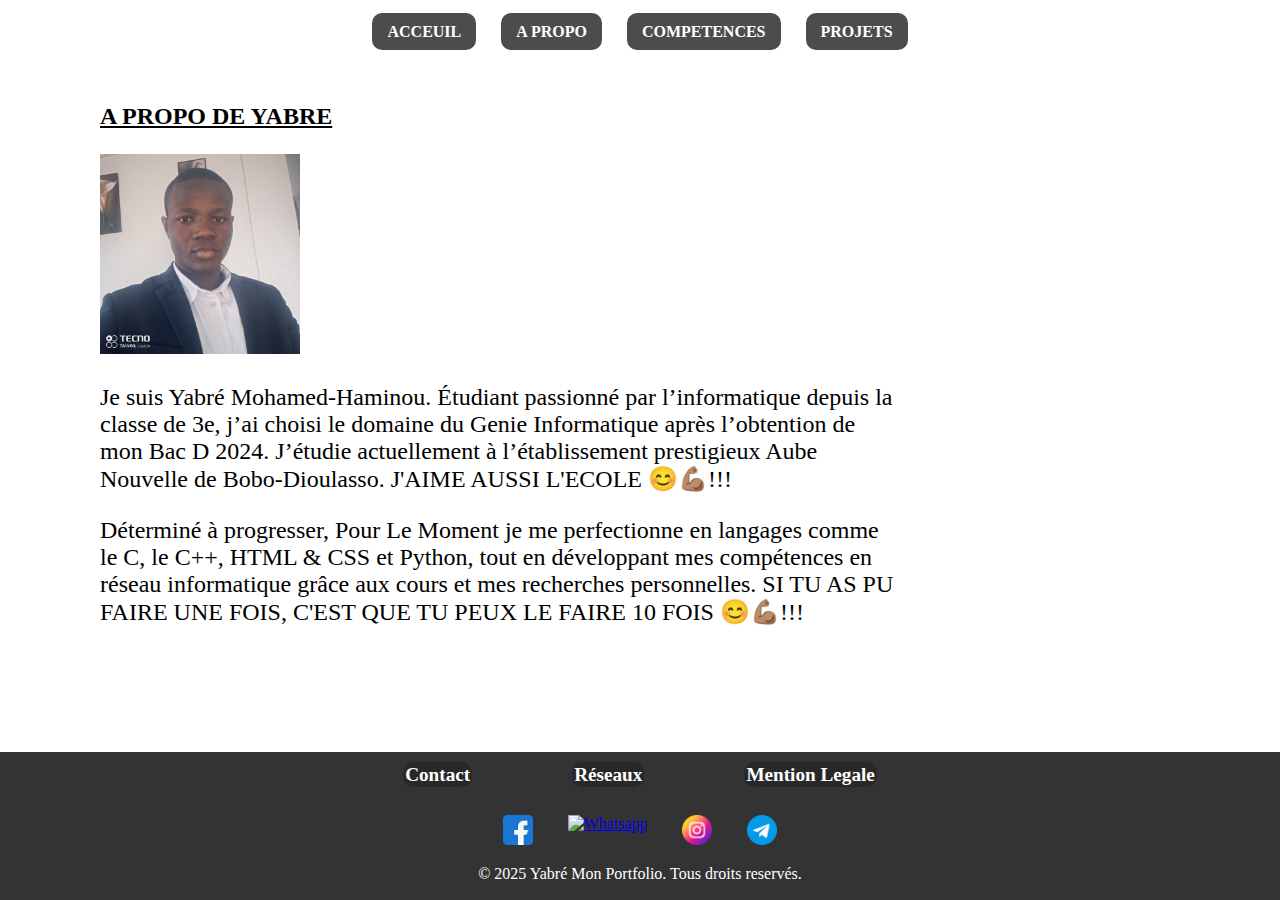
==== A propo.html @ 7853b8dd "Add files via upload" ====
<!DOCTYPE html>
<html lang="en">
<head>
    <meta charset="UTF-8">
    <meta name="viewport" content="width=device-width, initial-scale=1.0">
    <title>MENU</title>
    <link rel="stylesheet" href="Page1.css">
</head>
<body class="Body_A_Propo">

    <header>
        <div class="MENU">
            <nav>
             <ul class="ul_Header">
                <li><a href="Page1.html">ACCEUIL</a></li>
                <li><a href="A propo.html">A PROPO</a></li>
                <li><a href="">COMPETENCES</a></li>
                <li><a href="Projet.html">PROJETS</a></li>
             </ul>
            </nav> 
        </div>
    </header>


    <main class="Main_De_A_Propo">
        <P><h1 id="h1_De_A_Propo">A PROPO DE YABRE</h1></P>
       
        <div>
            <img src="Whatsapp_Image_2.jpg" alt="Image Non Chargée" height="200px">
        </div>

        <div>
            <p>Je suis Yabré Mohamed-Haminou. Étudiant passionné par l’informatique depuis la classe de 3e, j’ai choisi le domaine du Genie Informatique après l’obtention de mon Bac D 2024. J’étudie actuellement à l’établissement prestigieux Aube Nouvelle de Bobo-Dioulasso.
                J'AIME AUSSI L'ECOLE 😊💪🏽!!!
            </p>

            <p>Déterminé à progresser, Pour Le Moment je me perfectionne en langages comme le C, le C++, HTML & CSS et Python, tout en développant mes compétences en réseau informatique grâce aux cours et mes recherches personnelles.
                SI TU AS PU FAIRE UNE FOIS, C'EST QUE TU PEUX LE FAIRE 10 FOIS 😊💪🏽!!!
            </p>
        </div>
    </main>

    <footer>
        <ul class="ul_Footer">
           <li><a href="Contact.html">Contact</a></li>
           <li><a href="Réseau.html">Réseaux</a></li>
           <li><a href="Mention Legale.html">Mention Legale</a></li>
        </ul> 
       <br>

       <div class="Logo">
           <a href="https://www.facebook.com/share/18U6GGbkRC/" target="_blank">
               <img src="facebook.png" alt="Facebook" width="30px">
               </a>

           <a href="https://wa.me/+22666099060" target="_blank">
               <img src="Whatsapp.png" alt="Whatsapp" 
               width="30px">
           </a>

           <a href="https://www.instagram.com/aminouyabre?igsh=MnM3NGloMmZpZ2Vl"
           target="_blank">
               <img src="instagram (1).png" alt="Instagram"
               height="30px">
           </a>
           
           <a href="https://t.me/AMINOUYABRE"
           target="_blank">
               <img src="telegram.png" alt="Telegram"
               width="30px">
           </a>
           </div>        

       <p>&copy; 2025 Yabré Mon Portfolio.  Tous droits reservés.</p>
   </footer>

</body>
</html>
---- Page1.css ----
html, body {
    height: 100%; /* Permettre à la page de prendre toute la hauteur de l'écran */
    margin: 0;    /* Supprimer les marges*/
    padding: 0;   /* Supprimer les espaces internes */
    display: flex;
    flex-direction: column;
}



main{
    flex: 1; /* Pour que main prend toute l'espace disponible afin que Footer soit en bas de la page*/
}

/* === Les Ecritures dans les ul === */
ul li a {
    text-decoration: none; /* Supprim le soulignement des liens */
    font-weight: bold; /* Pour rendre plus Gros Les ecritureres */
    color: white ; /* Couleur Des Ecritures */
    background-color: rgba(0, 0, 0, 0.7); /* Fond */
    padding: 10px 15px; /* Ajouter de l'espace à en haut et a gauche */
    border-radius: 10px; /* Pour Arrondir les coins */
    transition: background 0.40s; /*Durer de la couleur qui change lorsqu'on passe la souris*/
}

/* === Effet Lorsqu'on Passe la sOURIS === */
ul li a:hover {
    background-color: #8cff00; /* Fond Jaune Quand Y a un Curseur */
    color: #333; /* Couleur Quand Y a un Curseur*/
}
/* ===HEADER & Footer=== */
.ul_Header{
    display: flex; /* Pour Aligner */
    justify-content: center; /* Centrer horizontalement */
    flex-wrap: wrap; /* Revenir a la ligne Quand L'ecran est Petit */
    gap: 25px; /* Espacement */
    list-style: none; /* Elever Les Points Dans Les Li */
    padding: 7px; /* definir les Espaces */
}
.ul_Footer{
    display: flex; /* Pour Aligner */
    justify-content: center; /* Centrer horizontalement */
    flex-wrap: wrap; /* Revenir a la ligne Quand L'ecran est Petit */
    gap: 50px; /* Espacement */
    list-style: none; /* Elever Les Points Dans Les Li */
    padding: 1px; /* definir les Espaces */
}



/* === Body Page D'acceuil === */
.Body_Acceuil {
    background: url(Fond\ 1.jpg);
    background-size: cover; /* Couvrir toute La Page */
    background-position: center; /* Pour que l'image soit au centre*/
    font-weight: 900; /* Rendre plus Gras les ecritures */
    margin: 0; /* Supprimer les marges*/
    padding: 0; /* Supprime les espaces */
}


/* === principal (BIENVENUE SUR MA MON PORTFOLIO) === */
.INTERFACE {
    color: #000a66; /* COULEUR */
    text-align: center; /* Centrer horizontalement */
    font-size: 5vw; /* Taille du texte s'agrandit en foction de l'ecran */
    background-color: rgba(155, 163, 155, 0.5);
    padding: 25px; /* Ajouter un espace autour du texte */
    border-radius: 15px; /* Arrondir les coins */
    font-weight: 900;
}

 
/* ======= FOOTER =======*/
footer {
    
    background-color: #333;
    color: white;
    padding: 1px;
    gap: 20px; /* Espace entre les LOGO */
    text-align: center;
}

.ul_Footer {
    gap: 100px;
    margin: 10px;

}
.ul_Footer li a {
    padding: 2px;
    background-color: rgba(0, 0, 0, 0.2);
    font-size: larger;

}


/* LOGO DES RESEAUX */
.Logo {
    display: flex;
    justify-content: center;
    gap: 35px;
    margin: 0.2px;
}

/* PAGE: A PROPO */
.Body_A_Propo {
    background-color: white(214, 208, 208);
}

.Main_De_A_Propo {
    font-size: x-large; 
    padding: 15px 100px;
    max-width: 800px;
    font-size: x-large;
}

#h1_De_A_Propo {
    text-decoration: underline;
    font-size: x-large;
}

main input {
    border-radius: 15px;
    padding: 10px 30px;
    font-size: xxx-small;
    font-weight: 700;
}

#Logo_Des_Language {
    display: flex;
    justify-content: center;
    gap: 50px;
    margin: 3px;
    
}

.Logo_Language img {
    width: 100%;
    height: 150px;
    border-radius: 10px;
    box-shadow: 0px 4px 10px rgba(0, 0, 0, 0.2);
}

h3 {
    text-align: center;
    text-decoration: underline;
    display: flex;
    font-weight: 900;
    padding: 0 15px;
    

}

 /* PAGE : PROJET */
 .flou { /* Pour rendre flout l'arrière plan de la page PROJET */
    height: 100vh;
    width: 100%;
    position: fixed;
    top: 0;
    background-image: url(Fond_2.jpg);
    background-repeat: no-repeat;
    background-size: cover;
    background-position: center;
    filter: blur(4px);
    z-index: -1;
}

#h3_Projet { /* L'en tète de la Page PROJET */
    color: rgb(45, 38, 38);
    font-size: xx-large;
    display: flex;
    justify-content: center;
    background-color: white;
    border-radius: 20px;
    margin: 50px;
    padding: 30px;
}

 .Case_Des_Projets {
    display: flex;
    justify-content: center;
    gap: 100px;
    margin: 50px;
}

.Case_Individuel {
    font-weight: 600;
    font-size: large;
    display: flex;
    justify-content: center;
    padding: 20px 10px;
    height: 200px;
    background-color: white;
    width: 300px;
    border-radius: 15px;
    text-align: center;
}




 /* PAGE: RESEAUX SOCIAUX */
.ul_Reseau {
    display: flex;
    flex-direction: column;
    gap: 45px;
}

.ul_Reseau li a {
    background-color: black;
    border-radius: 60px;
}
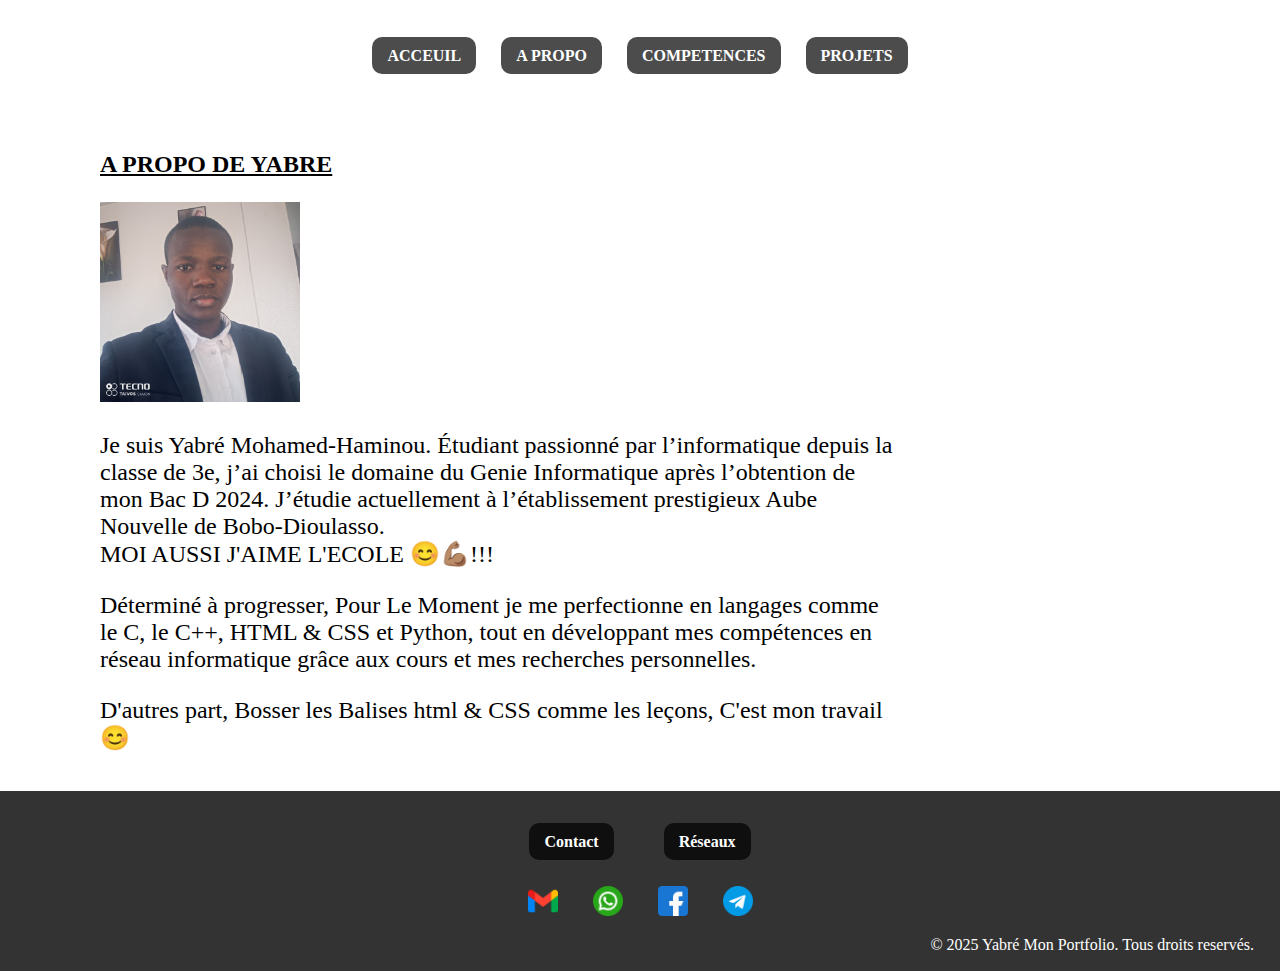
==== commit 2c499d38: "Add files via upload" ====
--- a/A propo.html
+++ b/A propo.html
@@ -10,11 +10,11 @@
 
     <header>
         <div class="MENU">
-            <nav>
+                <nav>
              <ul class="ul_Header">
-                <li><a href="Page1.html">ACCEUIL</a></li>
+                <li><a href="index.html">ACCEUIL</a></li>
                 <li><a href="A propo.html">A PROPO</a></li>
-                <li><a href="">COMPETENCES</a></li>
+                <li><a href="Competences.html">COMPETENCES</a></li>
                 <li><a href="Projet.html">PROJETS</a></li>
              </ul>
             </nav> 
@@ -30,13 +30,14 @@
         </div>
 
         <div>
-            <p>Je suis Yabré Mohamed-Haminou. Étudiant passionné par l’informatique depuis la classe de 3e, j’ai choisi le domaine du Genie Informatique après l’obtention de mon Bac D 2024. J’étudie actuellement à l’établissement prestigieux Aube Nouvelle de Bobo-Dioulasso.
-                J'AIME AUSSI L'ECOLE 😊💪🏽!!!
+            <p>Je suis Yabré Mohamed-Haminou. Étudiant passionné par l’informatique depuis la classe de 3e, j’ai choisi le domaine du Genie Informatique après l’obtention de mon Bac D 2024. J’étudie actuellement à l’établissement prestigieux Aube Nouvelle de Bobo-Dioulasso.<br>
+             MOI AUSSI J'AIME L'ECOLE 😊💪🏽!!!
             </p>
 
             <p>Déterminé à progresser, Pour Le Moment je me perfectionne en langages comme le C, le C++, HTML & CSS et Python, tout en développant mes compétences en réseau informatique grâce aux cours et mes recherches personnelles.
-                SI TU AS PU FAIRE UNE FOIS, C'EST QUE TU PEUX LE FAIRE 10 FOIS 😊💪🏽!!!
             </p>
+
+            <P>D'autres part, Bosser les Balises html & CSS comme les leçons, C'est mon travail 😊</P>
         </div>
     </main>
 
@@ -44,34 +45,36 @@
         <ul class="ul_Footer">
            <li><a href="Contact.html">Contact</a></li>
            <li><a href="Réseau.html">Réseaux</a></li>
-           <li><a href="Mention Legale.html">Mention Legale</a></li>
         </ul> 
        <br>
 
        <div class="Logo">
-           <a href="https://www.facebook.com/share/18U6GGbkRC/" target="_blank">
-               <img src="facebook.png" alt="Facebook" width="30px">
-               </a>
+
+           <a href="mailto:@gmail.com"
+           target="_blank">
+               <img src="gmail.png" alt="Gmail"
+               width="30px">
+           </a>
 
            <a href="https://wa.me/+22666099060" target="_blank">
                <img src="Whatsapp.png" alt="Whatsapp" 
                width="30px">
            </a>
-
-           <a href="https://www.instagram.com/aminouyabre?igsh=MnM3NGloMmZpZ2Vl"
-           target="_blank">
-               <img src="instagram (1).png" alt="Instagram"
-               height="30px">
-           </a>
+           
+           <a href="https://www.facebook.com/share/18U6GGbkRC/" target="_blank">
+               <img src="facebook.png" alt="Facebook" width="30px">
+               </a>
            
            <a href="https://t.me/AMINOUYABRE"
            target="_blank">
                <img src="telegram.png" alt="Telegram"
                width="30px">
            </a>
+
+
            </div>        
 
-       <p>&copy; 2025 Yabré Mon Portfolio.  Tous droits reservés.</p>
+       <p class="Droits">&copy; 2025 Yabré Mon Portfolio.  Tous droits reservés.</p>
    </footer>
 
 </body>
--- a/Page1.css
+++ b/Page1.css
@@ -13,7 +13,7 @@
 }
 
 /* === Les Ecritures dans les ul === */
-ul li a {
+li a {
     text-decoration: none; /* Supprim le soulignement des liens */
     font-weight: bold; /* Pour rendre plus Gros Les ecritureres */
     color: white ; /* Couleur Des Ecritures */
@@ -24,8 +24,8 @@
 }
 
 /* === Effet Lorsqu'on Passe la sOURIS === */
-ul li a:hover {
-    background-color: #8cff00; /* Fond Jaune Quand Y a un Curseur */
+li a:hover {
+    background-color: #ffea00; /* Fond Jaune Quand Y a un Curseur */
     color: #333; /* Couleur Quand Y a un Curseur*/
 }
 /* ===HEADER & Footer=== */
@@ -36,7 +36,21 @@
     gap: 25px; /* Espacement */
     list-style: none; /* Elever Les Points Dans Les Li */
     padding: 7px; /* definir les Espaces */
-}
+    margin: 40px;
+
+}
+
+/* ==== FOOTER */
+footer {
+    
+    background-color: #333;
+    color: white;
+    padding: 1px;
+    gap: 20px; /* Espace entre les LOGO */
+    text-align: center;
+}
+
+
 .ul_Footer{
     display: flex; /* Pour Aligner */
     justify-content: center; /* Centrer horizontalement */
@@ -44,6 +58,19 @@
     gap: 50px; /* Espacement */
     list-style: none; /* Elever Les Points Dans Les Li */
     padding: 1px; /* definir les Espaces */
+    margin-top: 40px;
+}
+
+.Logo {
+    display: flex;
+    justify-content: center;
+    gap: 35px;
+    padding: 0;
+}
+
+.Droits {
+    text-align: right;
+    margin-right: 25px;
 }
 
 
@@ -70,37 +97,53 @@
     font-weight: 900;
 }
 
- 
-/* ======= FOOTER =======*/
-footer {
-    
-    background-color: #333;
-    color: white;
-    padding: 1px;
-    gap: 20px; /* Espace entre les LOGO */
-    text-align: center;
-}
-
-.ul_Footer {
-    gap: 100px;
-    margin: 10px;
-
-}
-.ul_Footer li a {
-    padding: 2px;
-    background-color: rgba(0, 0, 0, 0.2);
-    font-size: larger;
-
-}
-
-
-/* LOGO DES RESEAUX */
-.Logo {
-    display: flex;
-    justify-content: center;
-    gap: 35px;
-    margin: 0.2px;
-}
+
+
+/* PAGE: CONTACT */
+.Titre_De_Contact {
+    display: flex;
+    justify-content: center;
+    font-size: xx-large;
+    padding: 15px 15px;
+    margin: 50px;
+}
+
+.Input_De_Contact {
+    display: flex;
+    flex-direction: column;
+    justify-content: center;
+    align-items: center;
+    }
+
+input {
+    font-size: x-large;
+    border-radius: 15px;
+    padding: 10px 30px;
+    font-size: xxx-small;
+    font-weight: 700;
+    border-radius: 15px;
+    margin: 45px;
+}
+
+label {
+    font-size: 35px;
+    margin: 30px;
+}
+
+
+textarea {
+    width: 100%;
+    height: 120px;
+    padding: 10px;
+    font-size: 16px;
+    border-radius: 8px;
+    border: 1px solid #cc2e2e;
+    resize: none; /* Empêche l'utilisateur de redimensionner */
+}
+
+
+
+
 
 /* PAGE: A PROPO */
 .Body_A_Propo {
@@ -119,18 +162,13 @@
     font-size: x-large;
 }
 
-main input {
-    border-radius: 15px;
-    padding: 10px 30px;
-    font-size: xxx-small;
-    font-weight: 700;
-}
 
 #Logo_Des_Language {
     display: flex;
     justify-content: center;
     gap: 50px;
     margin: 3px;
+    flex-wrap: wrap;
     
 }
 
@@ -147,16 +185,14 @@
     display: flex;
     font-weight: 900;
     padding: 0 15px;
-    
-
 }
 
  /* PAGE : PROJET */
- .flou { /* Pour rendre flout l'arrière plan de la page PROJET */
+ .flou { 
     height: 100vh;
     width: 100%;
     position: fixed;
-    top: 0;
+    
     background-image: url(Fond_2.jpg);
     background-repeat: no-repeat;
     background-size: cover;
@@ -186,27 +222,194 @@
 .Case_Individuel {
     font-weight: 600;
     font-size: large;
-    display: flex;
     justify-content: center;
     padding: 20px 10px;
     height: 200px;
-    background-color: white;
+    background-color: rgb(232, 224, 224);
     width: 300px;
     border-radius: 15px;
     text-align: center;
 }
 
+.Description_Projet {
+    text-align: start;
+}
+
+.Executer_Programme {
+    padding: 2px;
+    margin: 20px 10px;
+    list-style-type: none;
+}
+
+
+.Case_Individuel strong {
+    padding-top: 0px;
+}
+.Fond_flou {
+    height: 100vh;
+    width: 100%;
+    position: fixed;
+    top: 0;
+    background-image: url(images.jpeg);
+    background-repeat: no-repeat;
+    background-size: cover;
+    background-position: center;
+    filter: blur(4px);
+    z-index: -1;
+
+}
+
+
+
+
 
 
 
  /* PAGE: RESEAUX SOCIAUX */
-.ul_Reseau {
+.Image_Reseaux {
     display: flex;
     flex-direction: column;
-    gap: 45px;
-}
-
-.ul_Reseau li a {
-    background-color: black;
-    border-radius: 60px;
-}+    align-items: center;
+    gap: 65px;
+    list-style-type: none;
+    margin: 40px;
+
+}
+
+.Image_Reseaux img {
+    height: auto;
+    width: 45px;
+    padding-right: 25px ;
+    
+}
+
+.strongg {
+    font-size: 45px;
+    margin: 20px ;
+    color: black;
+    background-color: white;
+    padding: 10px 30px;
+    border: 2px solid;
+    border-radius: 10px;
+    
+}
+
+.Image_Reseaux a {
+    display: flex;
+    align-items: center;
+    padding: 10px;
+    background-color: #fff; /* Couleur de fond */
+    border: 4px solid transparent; /* Bordure transparente */
+    border-radius: 15px; /* Coins arrondis pour une meilleure esthétique */
+    box-shadow: 0 0 8px rgba(255, 255, 255, 0.7); /* Lumière douce autour de l'élément */
+    transition: all 0.3s ease; /* Animation pour l'effet de lumière */
+    text-decoration: none;
+}
+
+.Image_Reseaux a:hover {
+    box-shadow: 0 0 20px rgb(255, 0, 13); /* Lumière jaune plus intense au survol */
+    border-color: #ff0055; /* Bordure dorée au survol */
+}
+
+.Flou { /* Pour rendre flout l'arrière plan de la page PROJET */
+    height: 100vh;
+    width: 100%;
+    position: fixed;
+    background-image: url(Fond_3.jpg);
+    background-repeat: no-repeat;
+    background-size: cover;
+    background-position: center;
+    filter: blur(4px);
+    z-index: -1;
+}
+
+
+
+
+
+/* PAGE: COMPETENCES */
+#TITRE {
+    text-decoration: underline;
+    font-size: x-large;
+    text-align: center;
+    margin-bottom: 150px;
+}
+
+.Competences {
+    width: 100%;
+    margin: 70px;
+    display: flex;
+    flex-direction: column;
+    align-items: center;
+    
+}
+
+
+.Tube_Vide {
+    border: 2px solid;
+    height: 35px;
+    width: 600px;
+    border-radius: 10px;
+    margin-bottom: 80px;
+
+    
+}
+
+.Progression_HTML {
+    border: 1px solid;
+    height: 100%;
+    width: 90%;
+    border-radius: 10px;
+    background-color: rgb(52, 52, 207);
+}
+
+.Progression_C {
+    border: 1px solid;
+    height: 100%;
+    width: 80%;
+    border-radius: 10px;
+    background-color: rgb(52, 52, 207);
+}
+
+.Progression_CC {
+    border: 1px solid;
+    height: 100%;
+    width: 15%;
+    border-radius: 10px;
+    background-color: rgb(52, 52, 207);
+}
+
+.Progression_Python {
+        border: 1px solid;
+        height: 100%;
+        width: 10%;
+        border-radius: 10px;
+        background-color: rgb(52, 52, 207);
+}
+
+.Progression_Java {
+            border: 1px solid;
+            height: 100%;
+            width: 2%;
+            border-radius: 10px;
+            background-color: rgb(52, 52, 207);
+}
+
+.Progression_SQL {
+    border: 1px solid;
+    height: 100%;
+    width: 25%;
+    border-radius: 10px;
+    background-color: rgb(52, 52, 207);
+}
+
+.Competences strong {
+    border-radius: 4px;
+    font-size: x-large;
+    border: 1px solid;
+    background-color: antiquewhite;
+    padding: 2px 5px;
+    
+}
+
+
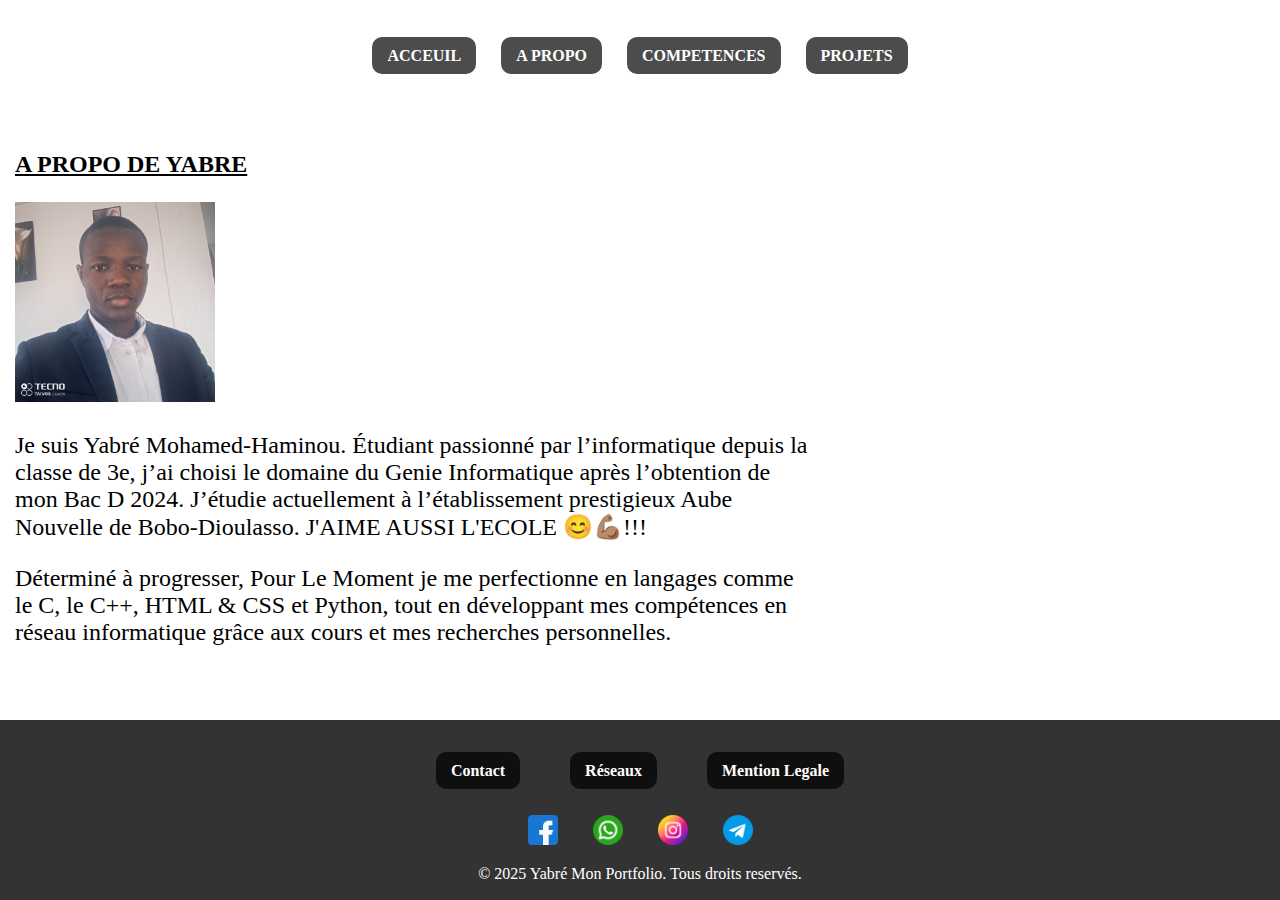
==== commit 7964de2a: "Add files via upload" ====
--- a/A propo.html
+++ b/A propo.html
@@ -14,7 +14,7 @@
              <ul class="ul_Header">
                 <li><a href="index.html">ACCEUIL</a></li>
                 <li><a href="A propo.html">A PROPO</a></li>
-                <li><a href="Competences.html">COMPETENCES</a></li>
+                <li><a href="">COMPETENCES</a></li>
                 <li><a href="Projet.html">PROJETS</a></li>
              </ul>
             </nav> 
@@ -30,14 +30,12 @@
         </div>
 
         <div>
-            <p>Je suis Yabré Mohamed-Haminou. Étudiant passionné par l’informatique depuis la classe de 3e, j’ai choisi le domaine du Genie Informatique après l’obtention de mon Bac D 2024. J’étudie actuellement à l’établissement prestigieux Aube Nouvelle de Bobo-Dioulasso.<br>
-             MOI AUSSI J'AIME L'ECOLE 😊💪🏽!!!
+            <p>Je suis Yabré Mohamed-Haminou. Étudiant passionné par l’informatique depuis la classe de 3e, j’ai choisi le domaine du Genie Informatique après l’obtention de mon Bac D 2024. J’étudie actuellement à l’établissement prestigieux Aube Nouvelle de Bobo-Dioulasso.
+                J'AIME AUSSI L'ECOLE 😊💪🏽!!!
             </p>
 
             <p>Déterminé à progresser, Pour Le Moment je me perfectionne en langages comme le C, le C++, HTML & CSS et Python, tout en développant mes compétences en réseau informatique grâce aux cours et mes recherches personnelles.
             </p>
-
-            <P>D'autres part, Bosser les Balises html & CSS comme les leçons, C'est mon travail 😊</P>
         </div>
     </main>
 
@@ -45,36 +43,34 @@
         <ul class="ul_Footer">
            <li><a href="Contact.html">Contact</a></li>
            <li><a href="Réseau.html">Réseaux</a></li>
+           <li><a href="Mention Legale.html">Mention Legale</a></li>
         </ul> 
        <br>
 
        <div class="Logo">
+           <a href="https://www.facebook.com/share/18U6GGbkRC/" target="_blank">
+               <img src="facebook.png" alt="Facebook" width="30px">
+               </a>
 
-           <a href="mailto:@gmail.com"
-           target="_blank">
-               <img src="gmail.png" alt="Gmail"
+           <a href="https://wa.me/+22666099060" target="_blank">
+               <img src="whatsapp.png" alt="Whatsapp" 
                width="30px">
            </a>
 
-           <a href="https://wa.me/+22666099060" target="_blank">
-               <img src="Whatsapp.png" alt="Whatsapp" 
-               width="30px">
+           <a href="https://www.instagram.com/aminouyabre?igsh=MnM3NGloMmZpZ2Vl"
+           target="_blank">
+               <img src="instagram (1).png" alt="Instagram"
+               height="30px">
            </a>
-           
-           <a href="https://www.facebook.com/share/18U6GGbkRC/" target="_blank">
-               <img src="facebook.png" alt="Facebook" width="30px">
-               </a>
            
            <a href="https://t.me/AMINOUYABRE"
            target="_blank">
                <img src="telegram.png" alt="Telegram"
                width="30px">
            </a>
-
-
            </div>        
 
-       <p class="Droits">&copy; 2025 Yabré Mon Portfolio.  Tous droits reservés.</p>
+       <p>&copy; 2025 Yabré Mon Portfolio.  Tous droits reservés.</p>
    </footer>
 
 </body>
--- a/Page1.css
+++ b/Page1.css
@@ -152,7 +152,7 @@
 
 .Main_De_A_Propo {
     font-size: x-large; 
-    padding: 15px 100px;
+    padding: 15px;
     max-width: 800px;
     font-size: x-large;
 }
@@ -413,3 +413,69 @@
 }
 
 
+/* Tous tes styles CSS existants ici */
+
+/* === Media Query pour les petits écrans === */
+@media screen and (max-width: 768px) {
+    /* Tous les styles pour les petits écrans (mobile/tablettes) */
+    body, html {
+        font-size: 16px; /* Taille de police plus petite pour mobile */
+    }
+
+    /* Ajustements pour le header */
+    .ul_Header {
+        flex-direction: column; /* Empiler les éléments du menu */
+        align-items: center;
+        gap: 10px; /* Espacement réduit */
+    }
+
+    /* Ajustements des liens du menu */
+    .ul_Header li a {
+        font-size: 18px; /* Plus petit sur mobile */
+        padding: 8px 12px; /* Moins de padding */
+    }
+
+    /* Redimensionnement des images */
+    img {
+        width: 100%;
+        max-width: 300px; /* Limiter la largeur max des images */
+        height: auto; /* Garder l'aspect ratio */
+    }
+
+    /* Ajuster le footer */
+    footer {
+        text-align: center;
+        padding: 20px 10px;
+    }
+
+    .ul_Footer {
+        flex-direction: column; /* Empiler les éléments du footer */
+        gap: 15px; /* Espacement réduit */
+    }
+
+    .Droits {
+        text-align: center;
+        margin: 0;
+        font-size: 12px; /* Police plus petite */
+    }
+
+    /* Ajuster la mise en page des projets */
+    .Case_Des_Projets {
+        flex-direction: column; /* Empiler les projets sur mobile */
+        gap: 30px;
+    }
+
+    .Case_Individuel {
+        width: 90%; /* Réduire la taille des projets */
+        margin: 0 auto; /* Centrer les cartes de projet */
+    }
+}
+
+
+
+
+
+
+
+
+
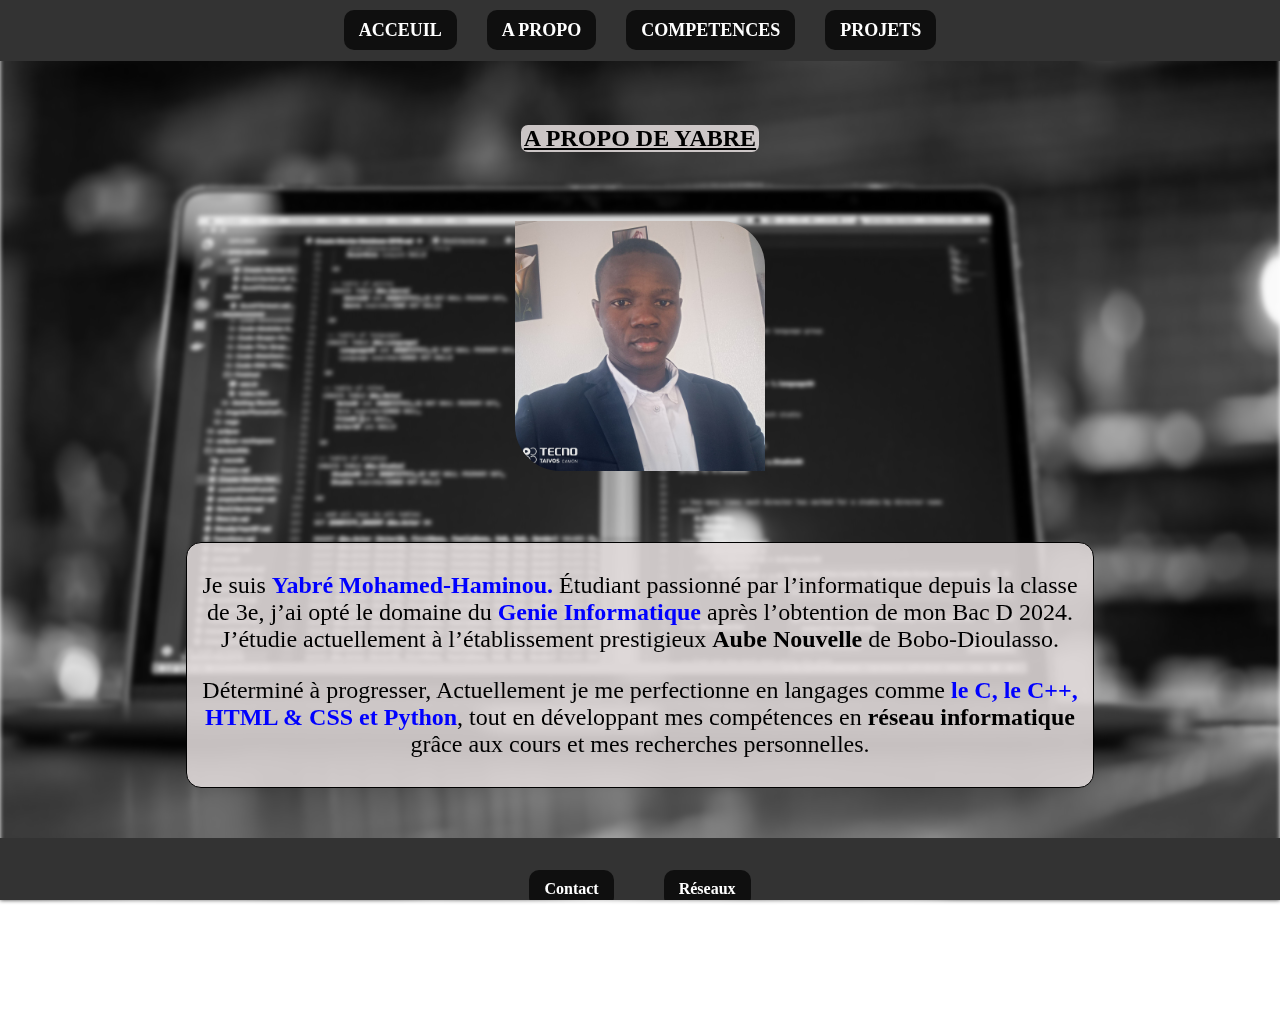
==== commit fa10de2f: "Add files via upload" ====
--- a/A propo.html
+++ b/A propo.html
@@ -6,7 +6,9 @@
     <title>MENU</title>
     <link rel="stylesheet" href="Page1.css">
 </head>
-<body class="Body_A_Propo">
+<body class="Body_Propo">
+
+    <div class="Fond_A_Propo"></div>
 
     <header>
         <div class="MENU">
@@ -14,7 +16,7 @@
              <ul class="ul_Header">
                 <li><a href="index.html">ACCEUIL</a></li>
                 <li><a href="A propo.html">A PROPO</a></li>
-                <li><a href="">COMPETENCES</a></li>
+                <li><a href="Competences.html">COMPETENCES</a></li>
                 <li><a href="Projet.html">PROJETS</a></li>
              </ul>
             </nav> 
@@ -23,18 +25,18 @@
 
 
     <main class="Main_De_A_Propo">
+        
         <P><h1 id="h1_De_A_Propo">A PROPO DE YABRE</h1></P>
        
+        
         <div>
-            <img src="Whatsapp_Image_2.jpg" alt="Image Non Chargée" height="200px">
+            <img src="Whatsapp_Image_2.jpg" alt="Image Non Chargée">
         </div>
 
-        <div>
-            <p>Je suis Yabré Mohamed-Haminou. Étudiant passionné par l’informatique depuis la classe de 3e, j’ai choisi le domaine du Genie Informatique après l’obtention de mon Bac D 2024. J’étudie actuellement à l’établissement prestigieux Aube Nouvelle de Bobo-Dioulasso.
-                J'AIME AUSSI L'ECOLE 😊💪🏽!!!
-            </p>
+        <div id="Mon_Parcours">
+            <p>Je suis <strong id="Nom">Yabré Mohamed-Haminou.</strong> Étudiant passionné par l’informatique depuis la classe de 3e, j’ai opté le domaine du <strong id="filliere">Genie Informatique</strong> après l’obtention de mon Bac D 2024. J’étudie actuellement à l’établissement prestigieux <strong id="Etablissement">Aube Nouvelle</strong> de Bobo-Dioulasso.<br>
 
-            <p>Déterminé à progresser, Pour Le Moment je me perfectionne en langages comme le C, le C++, HTML & CSS et Python, tout en développant mes compétences en réseau informatique grâce aux cours et mes recherches personnelles.
+            <p>Déterminé à progresser, Actuellement je me perfectionne en langages comme <strong id="Language">le C, le C++, HTML & CSS et Python</strong>, tout en développant mes compétences en <strong id="recherche">réseau informatique</strong> grâce aux cours et mes recherches personnelles.
             </p>
         </div>
     </main>
@@ -43,34 +45,36 @@
         <ul class="ul_Footer">
            <li><a href="Contact.html">Contact</a></li>
            <li><a href="Réseau.html">Réseaux</a></li>
-           <li><a href="Mention Legale.html">Mention Legale</a></li>
         </ul> 
        <br>
 
        <div class="Logo">
+
+           <a href="mailto:@gmail.com"
+           target="_blank">
+               <img src="gmail.png" alt="Gmail"
+               width="30px">
+           </a>
+
+           <a href="https://wa.me/+22666099060" target="_blank">
+               <img src="Whatsapp.png" alt="Whatsapp" 
+               width="30px">
+           </a>
+           
            <a href="https://www.facebook.com/share/18U6GGbkRC/" target="_blank">
                <img src="facebook.png" alt="Facebook" width="30px">
                </a>
-
-           <a href="https://wa.me/+22666099060" target="_blank">
-               <img src="whatsapp.png" alt="Whatsapp" 
-               width="30px">
-           </a>
-
-           <a href="https://www.instagram.com/aminouyabre?igsh=MnM3NGloMmZpZ2Vl"
-           target="_blank">
-               <img src="instagram (1).png" alt="Instagram"
-               height="30px">
-           </a>
            
            <a href="https://t.me/AMINOUYABRE"
            target="_blank">
                <img src="telegram.png" alt="Telegram"
                width="30px">
            </a>
+
+
            </div>        
 
-       <p>&copy; 2025 Yabré Mon Portfolio.  Tous droits reservés.</p>
+       <p class="Droits">&copy; 2025 Yabré Mon Portfolio.  Tous droits reservés.</p>
    </footer>
 
 </body>
--- a/Page1.css
+++ b/Page1.css
@@ -4,12 +4,24 @@
     padding: 0;   /* Supprimer les espaces internes */
     display: flex;
     flex-direction: column;
+    overflow-x: hidden;
 }
 
 
 
 main{
     flex: 1; /* Pour que main prend toute l'espace disponible afin que Footer soit en bas de la page*/
+}
+
+.Haut_De_Page {
+    padding: 3px 10px;
+    margin-left: 20px;
+    background-color: #1c1a1a77;
+    border-radius: 5px;
+    color: rgb(205, 199, 199);
+    max-width: 250px;
+    font-size: larger;
+
 }
 
 /* === Les Ecritures dans les ul === */
@@ -25,20 +37,41 @@
 
 /* === Effet Lorsqu'on Passe la sOURIS === */
 li a:hover {
-    background-color: #ffea00; /* Fond Jaune Quand Y a un Curseur */
-    color: #333; /* Couleur Quand Y a un Curseur*/
-}
-/* ===HEADER & Footer=== */
-.ul_Header{
-    display: flex; /* Pour Aligner */
-    justify-content: center; /* Centrer horizontalement */
-    flex-wrap: wrap; /* Revenir a la ligne Quand L'ecran est Petit */
-    gap: 25px; /* Espacement */
-    list-style: none; /* Elever Les Points Dans Les Li */
-    padding: 7px; /* definir les Espaces */
-    margin: 40px;
-
-}
+    background-color: #42de2d; /* Fond Jaune Quand Y a un Curseur */
+    color: #1c1a1a; /* Couleur Quand Y a un Curseur*/
+}
+
+
+/* ===HEADER=== */
+header {
+    background-color: #333;
+    width: 100%;
+    padding: 20px 0; /* plus d'espace vertical */
+}
+
+.ul_Header {
+    display: flex;
+    justify-content: center;
+    flex-wrap: wrap;
+    gap: 30px;
+    list-style: none;
+    margin: 0;
+    padding: 0;
+}
+
+.ul_Header li a {
+    color: white;
+    text-decoration: none;
+    font-size: 18px;
+    font-weight: bold;
+    padding: 10px 15px;
+    transition: background 0.3s;
+}
+
+hr {
+    width: 35%;
+}
+
 
 /* ==== FOOTER */
 footer {
@@ -75,7 +108,11 @@
 
 
 
-/* === Body Page D'acceuil === */
+
+
+
+
+/* === PAGE: ACCEUIL === */
 .Body_Acceuil {
     background: url(Fond\ 1.jpg);
     background-size: cover; /* Couvrir toute La Page */
@@ -85,8 +122,7 @@
     padding: 0; /* Supprime les espaces */
 }
 
-
-/* === principal (BIENVENUE SUR MA MON PORTFOLIO) === */
+/* Bienvenu sur mon portfolio */
 .INTERFACE {
     color: #000a66; /* COULEUR */
     text-align: center; /* Centrer horizontalement */
@@ -98,71 +134,6 @@
 }
 
 
-
-/* PAGE: CONTACT */
-.Titre_De_Contact {
-    display: flex;
-    justify-content: center;
-    font-size: xx-large;
-    padding: 15px 15px;
-    margin: 50px;
-}
-
-.Input_De_Contact {
-    display: flex;
-    flex-direction: column;
-    justify-content: center;
-    align-items: center;
-    }
-
-input {
-    font-size: x-large;
-    border-radius: 15px;
-    padding: 10px 30px;
-    font-size: xxx-small;
-    font-weight: 700;
-    border-radius: 15px;
-    margin: 45px;
-}
-
-label {
-    font-size: 35px;
-    margin: 30px;
-}
-
-
-textarea {
-    width: 100%;
-    height: 120px;
-    padding: 10px;
-    font-size: 16px;
-    border-radius: 8px;
-    border: 1px solid #cc2e2e;
-    resize: none; /* Empêche l'utilisateur de redimensionner */
-}
-
-
-
-
-
-/* PAGE: A PROPO */
-.Body_A_Propo {
-    background-color: white(214, 208, 208);
-}
-
-.Main_De_A_Propo {
-    font-size: x-large; 
-    padding: 15px;
-    max-width: 800px;
-    font-size: x-large;
-}
-
-#h1_De_A_Propo {
-    text-decoration: underline;
-    font-size: x-large;
-}
-
-
 #Logo_Des_Language {
     display: flex;
     justify-content: center;
@@ -176,7 +147,8 @@
     width: 100%;
     height: 150px;
     border-radius: 10px;
-    box-shadow: 0px 4px 10px rgba(0, 0, 0, 0.2);
+    box-shadow: 0px 4px 10px rgba(0, 0, 0, 0.5);
+    
 }
 
 h3 {
@@ -186,13 +158,189 @@
     font-weight: 900;
     padding: 0 15px;
 }
+
+
+
+
+
+
+
+
+
+
+/* PAGE: A PROPO */
+
+.Fond_A_Propo {
+    height: 100vh;
+    width: 100%;
+    position: fixed;  
+    background-image: url(Programmer.jpg);
+    background-repeat: no-repeat;
+    background-size: cover;
+    background-position: center;
+    filter: blur(2px);
+    z-index: -1;
+}
+
+.Main_De_A_Propo {
+    font-size: x-large; 
+    width: 100%;
+    text-align: center;
+    display: flex;
+    flex-direction: column;
+    align-items: center;
+    margin-bottom: 50px;
+    
+}
+
+.Main_De_A_Propo img {
+    border-top-right-radius: 45px;
+    border-bottom-left-radius: 45px;
+    margin-bottom: 65px;
+    margin-top: 5px;
+    height: 250px;
+    width: 250px;
+    object-fit: cover;
+}
+
+
+#Mon_Parcours {
+    border: 1px solid;
+    border-radius: 15px;
+    height: auto;
+    width: 70vw;
+    padding: 5px;
+    background-color: hsla(0, 9%, 87%, 0.878);
+    color: rgb(0, 0, 0);   
+}
+
+#h1_De_A_Propo {
+    text-decoration: underline;
+    font-size: x-large;
+    color: blue;
+    background-color: hsla(0, 9%, 87%, 0.878);
+    color: rgb(0, 0, 0);
+    padding: 0 3px;
+    border-radius: 7px;
+}
+
+#Nom {
+    color: blue;
+}
+
+#filliere {
+    color: blue;
+}
+
+#Language {
+    color: blue;
+}
+
+
+
+
+
+
+
+
+/* PAGE: COMPETENCES */
+#TITRE {
+    text-decoration: underline;
+    font-size: x-large;
+    text-align: center;
+    margin-bottom: 150px;
+    color: rgba(0, 0, 255, 0.875);
+}
+
+.Body_Competences {
+    background-color: #1c1a1a2f;
+}
+.Competences {
+    width: 100%;
+    margin: 70px;
+    display: flex;
+    flex-direction: column;
+    align-items: center;    
+}
+
+.Tube_Vide {
+    border: 2px solid;
+    height: 35px;
+    max-width: 600px;
+    border-radius: 10px;
+    margin-bottom: 80px;
+    width: 90%;  
+}
+
+.Progression_HTML {
+    border: 1px solid;
+    height: 100%;
+    width: 90%;
+    border-radius: 10px;
+    background-color: rgb(52, 52, 207);
+}
+
+.Progression_C {
+    border: 1px solid;
+    height: 100%;
+    width: 80%;
+    border-radius: 10px;
+    background-color: rgb(52, 52, 207);
+}
+
+.Progression_CC {
+    border: 1px solid;
+    height: 100%;
+    width: 15%;
+    border-radius: 10px;
+    background-color: rgb(52, 52, 207);
+}
+
+.Progression_Python {
+        border: 1px solid;
+        height: 100%;
+        width: 10%;
+        border-radius: 10px;
+        background-color: rgb(52, 52, 207);
+}
+
+.Progression_Java {
+            border: 1px solid;
+            height: 100%;
+            width: 2%;
+            border-radius: 10px;
+            background-color: rgb(52, 52, 207);
+}
+
+.Progression_SQL {
+    border: 1px solid;
+    height: 100%;
+    width: 25%;
+    border-radius: 10px;
+    background-color: rgb(52, 52, 207);
+}
+
+.Competences strong {
+    border-radius: 4px;
+    font-size: x-large;
+    border: 1px solid;
+    background-color: rgb(232, 224, 224);
+    padding: 2px 5px;
+    
+}
+
+
+
+
+
+
+
 
  /* PAGE : PROJET */
  .flou { 
     height: 100vh;
     width: 100%;
-    position: fixed;
-    
+    position: fixed;  
     background-image: url(Fond_2.jpg);
     background-repeat: no-repeat;
     background-size: cover;
@@ -256,8 +404,124 @@
     background-position: center;
     filter: blur(4px);
     z-index: -1;
-
-}
+}
+
+.Execution {
+    display: flex;
+    justify-content: center;
+    width: 350px;
+    margin:  65px auto;
+    background-color: #825555;
+    font-size: x-large;
+    text-align: center;
+    border-radius: 7px;
+    padding: 10px 20px;
+}
+
+.Guide img{
+    height: auto;
+    max-height: 350px ;
+    width: auto;
+    max-width: 100%;
+}
+
+.Guide{
+    text-align: center;
+    margin: 16px;
+}
+
+
+
+
+
+
+
+
+/* PAGE: CONTACT */
+.Fond_flou { 
+    height: 100vh;
+    width: 100%;
+    position: fixed;
+    background-image: url(Fo.jpg);
+    background-repeat: no-repeat;
+    background-size: cover;
+    background-position: center;
+    filter: blur(4px); 
+    z-index: -1; /* Arrière plan */
+}
+
+.Titre_De_Contact {
+    display: flex;
+    justify-content: center;
+    font-size: 3vw;
+    font-weight: 900;
+    padding: 15px 15px;
+    margin: 50px;
+    border-radius: 7px;
+    background-color: rgba(0, 0, 0, 0.515);
+    color: rgba(255, 255, 255, 0.727);
+}
+
+.Parent_Des_Input {
+    background-image: url(Fo.jpg);
+    background-size: cover;
+    background-repeat: no-repeat;
+    background-position: center;
+
+    border: 3px solid;
+    text-align: center;
+    display: flex;
+    flex-direction: column;
+    justify-content: center;
+    align-items: center;
+
+    max-width: 500px;
+    margin: 25vh auto;
+    height: 75vh;
+    border-radius: 15px;
+    font-size: large;
+    color: rgb(6, 6, 6);
+    padding: 20px;
+    gap: 20px; /* espace entre les éléments */
+}
+
+input {
+    display: flex;
+    flex-direction: column;
+    width: 100%;
+    max-width: 400px;
+    padding: 12px 20px;
+    font-size: 16px;
+    border-radius: 10px;
+    background-color: rgba(250, 235, 215, 0.708);
+    font-size: x-large;
+    font-weight: bolder;
+}
+
+textarea {
+    width: 80%;
+    max-width: 600px;
+    padding: 10px;
+    font-size: 16px;
+    border-radius: 8px;
+    border: 1px solid #0d0303;
+    resize: none; /* Empêche l'utilisateur de redimensionner */
+    margin-top: 40px;
+    margin-left: 20px;
+    background-color: rgba(250, 235, 215, 0.485);
+}
+
+button {
+    padding: 7px 15px;
+    margin-left: 18px;
+    font-weight: bolder;
+    font-size: x-large;
+    color: aliceblue;
+    background-color: #1c1a1a;
+    border-radius: 8px;
+
+}
+
 
 
 
@@ -266,52 +530,56 @@
 
 
  /* PAGE: RESEAUX SOCIAUX */
-.Image_Reseaux {
+
+.Bloc_De_Reseaux {
     display: flex;
     flex-direction: column;
     align-items: center;
-    gap: 65px;
+    gap: 100px;
     list-style-type: none;
-    margin: 40px;
-
-}
-
-.Image_Reseaux img {
+    margin: 100px;
+
+}
+
+.Bloc_De_Reseaux img {
     height: auto;
     width: 45px;
     padding-right: 25px ;
+
     
 }
 
-.strongg {
+.Bloc_De_Reseaux strong {
     font-size: 45px;
     margin: 20px ;
     color: black;
-    background-color: white;
+    background-color: rgba(255, 255, 255, 0.295);
     padding: 10px 30px;
     border: 2px solid;
+    border-color: #585564;
     border-radius: 10px;
     
 }
 
-.Image_Reseaux a {
-    display: flex;
-    align-items: center;
+.Bloc_De_Reseaux a {
+    display: flex;
+    align-items: center;  /* Centrer Les Logo et leurs liens */
     padding: 10px;
-    background-color: #fff; /* Couleur de fond */
-    border: 4px solid transparent; /* Bordure transparente */
-    border-radius: 15px; /* Coins arrondis pour une meilleure esthétique */
-    box-shadow: 0 0 8px rgba(255, 255, 255, 0.7); /* Lumière douce autour de l'élément */
-    transition: all 0.3s ease; /* Animation pour l'effet de lumière */
+    background-color: #ffffffee; /* background de chaque Logo */
+    border: 6px solid transparent; /* Bordure transparente */
+    border-color: rgb(52, 52, 55);
+    border-radius: 15px; 
+    box-shadow: 0 0 8px rgba(255, 255, 255, 0.7); /* Lumière autour de l'élément */
+    transition: all 0.3s ease; /* Temps de effet Lumière */
     text-decoration: none;
 }
 
-.Image_Reseaux a:hover {
-    box-shadow: 0 0 20px rgb(255, 0, 13); /* Lumière jaune plus intense au survol */
-    border-color: #ff0055; /* Bordure dorée au survol */
-}
-
-.Flou { /* Pour rendre flout l'arrière plan de la page PROJET */
+.Bloc_De_Reseaux a:hover {
+    box-shadow: 0 0 20px rgb(255, 0, 13); 
+    border-color: #ff0000; /* Bordure dorée lorsque y a souris */
+}
+
+.Flou { /* Pour rendre flout l'arrière plan de le Background*/
     height: 100vh;
     width: 100%;
     position: fixed;
@@ -320,162 +588,88 @@
     background-size: cover;
     background-position: center;
     filter: blur(4px);
-    z-index: -1;
-}
-
-
-
-
-
-/* PAGE: COMPETENCES */
-#TITRE {
-    text-decoration: underline;
-    font-size: x-large;
-    text-align: center;
-    margin-bottom: 150px;
-}
-
-.Competences {
-    width: 100%;
-    margin: 70px;
-    display: flex;
-    flex-direction: column;
-    align-items: center;
-    
-}
-
-
-.Tube_Vide {
-    border: 2px solid;
-    height: 35px;
-    width: 600px;
-    border-radius: 10px;
-    margin-bottom: 80px;
-
-    
-}
-
-.Progression_HTML {
-    border: 1px solid;
-    height: 100%;
-    width: 90%;
-    border-radius: 10px;
-    background-color: rgb(52, 52, 207);
-}
-
-.Progression_C {
-    border: 1px solid;
-    height: 100%;
-    width: 80%;
-    border-radius: 10px;
-    background-color: rgb(52, 52, 207);
-}
-
-.Progression_CC {
-    border: 1px solid;
-    height: 100%;
-    width: 15%;
-    border-radius: 10px;
-    background-color: rgb(52, 52, 207);
-}
-
-.Progression_Python {
-        border: 1px solid;
-        height: 100%;
-        width: 10%;
-        border-radius: 10px;
-        background-color: rgb(52, 52, 207);
-}
-
-.Progression_Java {
-            border: 1px solid;
-            height: 100%;
-            width: 2%;
-            border-radius: 10px;
-            background-color: rgb(52, 52, 207);
-}
-
-.Progression_SQL {
-    border: 1px solid;
-    height: 100%;
-    width: 25%;
-    border-radius: 10px;
-    background-color: rgb(52, 52, 207);
-}
-
-.Competences strong {
-    border-radius: 4px;
-    font-size: x-large;
-    border: 1px solid;
-    background-color: antiquewhite;
-    padding: 2px 5px;
-    
-}
-
-
-/* Tous tes styles CSS existants ici */
-
-/* === Media Query pour les petits écrans === */
-@media screen and (max-width: 768px) {
-    /* Tous les styles pour les petits écrans (mobile/tablettes) */
-    body, html {
-        font-size: 16px; /* Taille de police plus petite pour mobile */
-    }
-
-    /* Ajustements pour le header */
+    z-index: -1; /* Amener l'image derrière */
+}
+
+
+
+
+
+
+/* === VERSION RESPONSIVE === */
+@media (max-width: 768px) {
+
+    .INTERFACE {
+        font-size: 8vw; /* Texte d’accueil plus petit */
+    }
+
     .ul_Header {
-        flex-direction: column; /* Empiler les éléments du menu */
+        flex-direction: column;
+        gap: 15px;
+        padding: 10px;
+    }
+
+    #Logo_Des_Language {
+        gap: 20px;
+        padding: 10px;
+    }
+
+    .Logo_Language img {
+        height: 100px;
+    }
+
+    .Case_Des_Projets {
+        flex-direction: column;
         align-items: center;
-        gap: 10px; /* Espacement réduit */
-    }
-
-    /* Ajustements des liens du menu */
-    .ul_Header li a {
-        font-size: 18px; /* Plus petit sur mobile */
-        padding: 8px 12px; /* Moins de padding */
-    }
-
-    /* Redimensionnement des images */
-    img {
-        width: 100%;
-        max-width: 300px; /* Limiter la largeur max des images */
-        height: auto; /* Garder l'aspect ratio */
-    }
-
-    /* Ajuster le footer */
-    footer {
-        text-align: center;
-        padding: 20px 10px;
+        gap: 40px;
+    }
+
+    .Tube_Vide {
+        width: 90%;
+    }
+
+    .Bloc_De_Reseaux {
+        margin: 50px 20px;
+        gap: 60px;
+    }
+
+    .Bloc_De_Reseaux strong {
+        font-size: 28px;
+    }
+
+    .Parent_Des_Input {
+        width: 90%;
+        height: auto;
+        margin: 50px auto;
+        padding: 15px;
+    } 
+
+    textarea {
+        width: 95%;
+        margin-left: 0;
     }
 
     .ul_Footer {
-        flex-direction: column; /* Empiler les éléments du footer */
-        gap: 15px; /* Espacement réduit */
+        flex-direction: column;
+        gap: 15px;
     }
 
     .Droits {
         text-align: center;
-        margin: 0;
-        font-size: 12px; /* Police plus petite */
-    }
-
-    /* Ajuster la mise en page des projets */
-    .Case_Des_Projets {
-        flex-direction: column; /* Empiler les projets sur mobile */
-        gap: 30px;
-    }
-
-    .Case_Individuel {
-        width: 90%; /* Réduire la taille des projets */
-        margin: 0 auto; /* Centrer les cartes de projet */
-    }
-}
-
-
-
-
-
-
-
-
-
+        margin-right: 0;
+    }
+}
+
+
+
+
+
+
+
+
+
+
+
+
+
+
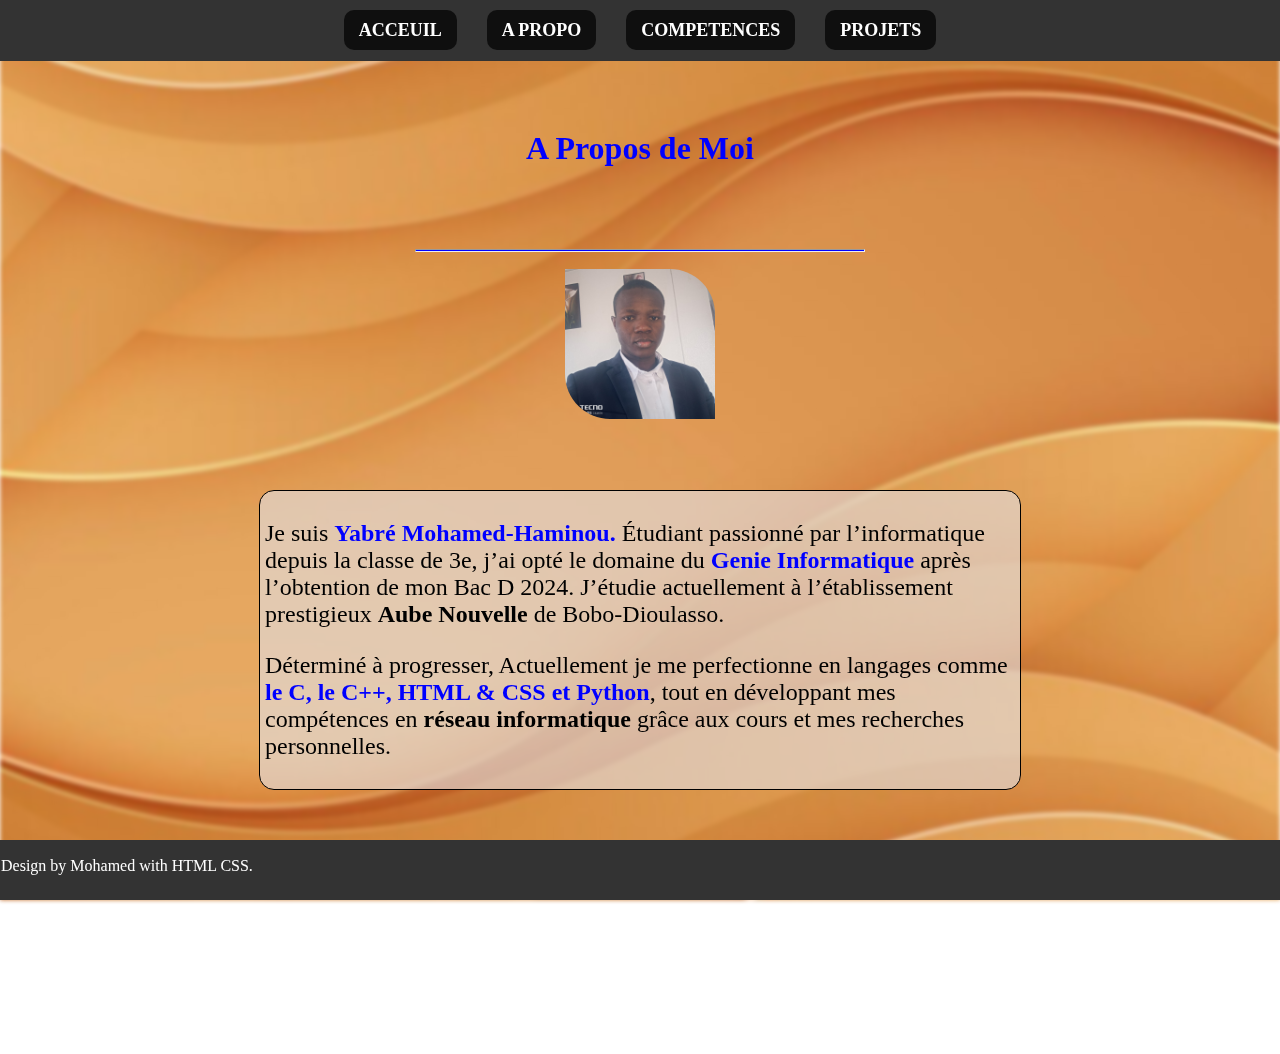
==== commit d93945f5: "Add files via upload" ====
--- a/A propo.html
+++ b/A propo.html
@@ -11,14 +11,14 @@
     <div class="Fond_A_Propo"></div>
 
     <header>
-        <div class="MENU">
-                <nav>
-             <ul class="ul_Header">
-                <li><a href="index.html">ACCEUIL</a></li>
-                <li><a href="A propo.html">A PROPO</a></li>
-                <li><a href="Competences.html">COMPETENCES</a></li>
-                <li><a href="Projet.html">PROJETS</a></li>
-             </ul>
+        <div>
+            <nav id="Haut_De_Page">
+                <ul class="ul_Header">
+                    <li><a href="index.html">ACCEUIL</a></li>
+                    <li><a href="A propo.html">A PROPO</a></li>
+                    <li><a href="Competences.html">COMPETENCES</a></li>
+                    <li><a href="Projet.html">PROJETS</a></li>
+                </ul>
             </nav> 
         </div>
     </header>
@@ -26,7 +26,8 @@
 
     <main class="Main_De_A_Propo">
         
-        <P><h1 id="h1_De_A_Propo">A PROPO DE YABRE</h1></P>
+        <P><h1 id="h1_De_A_Propo">A Propos de Moi</h1></P>
+        <hr>
        
         
         <div>
@@ -42,40 +43,40 @@
     </main>
 
     <footer>
-        <ul class="ul_Footer">
-           <li><a href="Contact.html">Contact</a></li>
-           <li><a href="Réseau.html">Réseaux</a></li>
-        </ul> 
-       <br>
+        <p class="Design_By">Design by Mohamed with HTML CSS.</p>
 
-       <div class="Logo">
+         <ul class="ul_Footer">
+            <li><a href="Contact.html">Contact</a></li>
+            <li><a href="Réseau.html">Réseaux Sociaux</a></li>
+         </ul> 
+        <br>
 
-           <a href="mailto:@gmail.com"
-           target="_blank">
-               <img src="gmail.png" alt="Gmail"
-               width="30px">
-           </a>
+        <div class="Logo">
 
-           <a href="https://wa.me/+22666099060" target="_blank">
-               <img src="Whatsapp.png" alt="Whatsapp" 
-               width="30px">
-           </a>
-           
-           <a href="https://www.facebook.com/share/18U6GGbkRC/" target="_blank">
-               <img src="facebook.png" alt="Facebook" width="30px">
-               </a>
-           
-           <a href="https://t.me/AMINOUYABRE"
-           target="_blank">
-               <img src="telegram.png" alt="Telegram"
-               width="30px">
-           </a>
+            <a href="mailto:haminouyabre6@gmail.com"
+            target="_blank">
+                <img src="gmail.png" alt="Gmail"
+                width="30px">
+            </a>
 
+            <a href="https://wa.me/+22666099060" target="_blank">
+                <img src="Whatsapp.png" alt="Whatsapp" 
+                width="30px">
+            </a>
+            
+            <a href="https://www.facebook.com/share/18U6GGbkRC/" target="_blank">
+                <img src="facebook.png" alt="Facebook" width="30px">
+                </a>
+            
+            <a href="https://t.me/AMINOUYABRE"
+            target="_blank">
+                <img src="telegram.png" alt="Telegram"
+                width="30px">
+            </a>
+       </div>        
 
-           </div>        
-
-       <p class="Droits">&copy; 2025 Yabré Mon Portfolio.  Tous droits reservés.</p>
-   </footer>
+        <p class="Droits">&copy; Tous droits reservés - 2025.</p>
+    </footer>
 
 </body>
 </html>--- a/Page1.css
+++ b/Page1.css
@@ -21,7 +21,7 @@
     color: rgb(205, 199, 199);
     max-width: 250px;
     font-size: larger;
-
+    text-align: left;
 }
 
 /* === Les Ecritures dans les ul === */
@@ -80,18 +80,21 @@
     color: white;
     padding: 1px;
     gap: 20px; /* Espace entre les LOGO */
-    text-align: center;
-}
-
+    box-sizing: border-box;
+}
+
+.Design_By {
+    text-align: left;
+}
 
 .ul_Footer{
     display: flex; /* Pour Aligner */
     justify-content: center; /* Centrer horizontalement */
     flex-wrap: wrap; /* Revenir a la ligne Quand L'ecran est Petit */
-    gap: 50px; /* Espacement */
     list-style: none; /* Elever Les Points Dans Les Li */
     padding: 1px; /* definir les Espaces */
     margin-top: 40px;
+    gap: 30px;
 }
 
 .Logo {
@@ -174,7 +177,7 @@
     height: 100vh;
     width: 100%;
     position: fixed;  
-    background-image: url(Programmer.jpg);
+    background-image: url(Fond\ 1.jpg);
     background-repeat: no-repeat;
     background-size: cover;
     background-position: center;
@@ -198,8 +201,8 @@
     border-bottom-left-radius: 45px;
     margin-bottom: 65px;
     margin-top: 5px;
-    height: 250px;
-    width: 250px;
+    height: 150px;
+    width: 150px;
     object-fit: cover;
 }
 
@@ -208,22 +211,25 @@
     border: 1px solid;
     border-radius: 15px;
     height: auto;
-    width: 70vw;
+    max-width: 100%;
     padding: 5px;
-    background-color: hsla(0, 9%, 87%, 0.878);
-    color: rgb(0, 0, 0);   
+    background-color: hsla(0, 9%, 87%, 0.647);
+    text-align: left;
+    max-width: 750px;  
 }
 
 #h1_De_A_Propo {
-    text-decoration: underline;
-    font-size: x-large;
+    font-size: xx-large;
     color: blue;
-    background-color: hsla(0, 9%, 87%, 0.878);
-    color: rgb(0, 0, 0);
     padding: 0 3px;
     border-radius: 7px;
 }
 
+hr {
+     background-color: blue;
+     height: 1px;
+     width: 35vw;
+}
 #Nom {
     color: blue;
 }
@@ -257,10 +263,11 @@
 }
 .Competences {
     width: 100%;
-    margin: 70px;
+    max-width: 500px;
+    margin: 70px auto;
     display: flex;
     flex-direction: column;
-    align-items: center;    
+    align-items: center;  
 }
 
 .Tube_Vide {
@@ -351,20 +358,23 @@
 
 #h3_Projet { /* L'en tète de la Page PROJET */
     color: rgb(45, 38, 38);
-    font-size: xx-large;
-    display: flex;
-    justify-content: center;
-    background-color: white;
+    font-size: x-large;
+    display: flex;
+    justify-content: center;
+    background-color: rgba(255, 255, 255, 0.622);
     border-radius: 20px;
-    margin: 50px;
-    padding: 30px;
+    margin: 30px auto;
+    padding: 15px;
+    max-width: 100%;
 }
 
  .Case_Des_Projets {
     display: flex;
     justify-content: center;
+    text-align: center;
+    flex-wrap: wrap;
     gap: 100px;
-    margin: 50px;
+    margin-top: 100px;
 }
 
 .Case_Individuel {
@@ -374,7 +384,7 @@
     padding: 20px 10px;
     height: 200px;
     background-color: rgb(232, 224, 224);
-    width: 300px;
+    max-width: 100%;
     border-radius: 15px;
     text-align: center;
 }
@@ -385,7 +395,7 @@
 
 .Executer_Programme {
     padding: 2px;
-    margin: 20px 10px;
+    margin: 20px auto;
     list-style-type: none;
 }
 
@@ -453,13 +463,13 @@
 .Titre_De_Contact {
     display: flex;
     justify-content: center;
-    font-size: 3vw;
+    font-size: 4vw;
     font-weight: 900;
     padding: 15px 15px;
     margin: 50px;
     border-radius: 7px;
     background-color: rgba(0, 0, 0, 0.515);
-    color: rgba(255, 255, 255, 0.727);
+    color: rgba(255, 255, 255, 0.953);
 }
 
 .Parent_Des_Input {
@@ -476,11 +486,10 @@
     align-items: center;
 
     max-width: 500px;
-    margin: 25vh auto;
+    margin: 10vh auto;
     height: 75vh;
     border-radius: 15px;
     font-size: large;
-    color: rgb(6, 6, 6);
     padding: 20px;
     gap: 20px; /* espace entre les éléments */
 }
@@ -498,6 +507,13 @@
     font-weight: bolder;
 }
 
+#input_Titre {
+    color: rgb(0, 0, 0);
+    background-color: #cdd6cbfd;
+    margin: 0 2px;
+    font-size: larger;
+    border-radius: 4px;
+}
 textarea {
     width: 80%;
     max-width: 600px;
@@ -506,9 +522,8 @@
     border-radius: 8px;
     border: 1px solid #0d0303;
     resize: none; /* Empêche l'utilisateur de redimensionner */
-    margin-top: 40px;
-    margin-left: 20px;
     background-color: rgba(250, 235, 215, 0.485);
+
 }
 
 button {
@@ -531,47 +546,45 @@
 
  /* PAGE: RESEAUX SOCIAUX */
 
-.Bloc_De_Reseaux {
+ .Bloc_De_Reseaux {
     display: flex;
     flex-direction: column;
     align-items: center;
-    gap: 100px;
-    list-style-type: none;
-    margin: 100px;
-
+    gap: 8vh;
+    margin: 5vh auto;
+    width: 90%;
+    max-width: 600px;
 }
 
 .Bloc_De_Reseaux img {
-    height: auto;
-    width: 45px;
-    padding-right: 25px ;
-
-    
-}
+        width: clamp(25px, 6vw, 60px);
+        height: auto;
+        padding-right: 5vw;
+    }
 
 .Bloc_De_Reseaux strong {
-    font-size: 45px;
-    margin: 20px ;
+    font-size: clamp(1rem, 7vw, 3rem);
     color: black;
     background-color: rgba(255, 255, 255, 0.295);
-    padding: 10px 30px;
+    padding: 0 1px;
     border: 2px solid;
     border-color: #585564;
-    border-radius: 10px;
+    border-radius: 6px;
     
 }
 
 .Bloc_De_Reseaux a {
     display: flex;
     align-items: center;  /* Centrer Les Logo et leurs liens */
-    padding: 10px;
+    padding: 3px;
     background-color: #ffffffee; /* background de chaque Logo */
-    border: 6px solid transparent; /* Bordure transparente */
+    border: 5px solid transparent; /* Bordure transparente */
     border-color: rgb(52, 52, 55);
-    border-radius: 15px; 
+    border-radius: 12px; 
     box-shadow: 0 0 8px rgba(255, 255, 255, 0.7); /* Lumière autour de l'élément */
     transition: all 0.3s ease; /* Temps de effet Lumière */
     text-decoration: none;
+
 }
 
 .Bloc_De_Reseaux a:hover {
@@ -583,7 +596,7 @@
     height: 100vh;
     width: 100%;
     position: fixed;
-    background-image: url(Fond_3.jpg);
+    background-image: url(Background_De_Reseaux.jpg);
     background-repeat: no-repeat;
     background-size: cover;
     background-position: center;
@@ -595,81 +608,70 @@
 
 
 
-
-/* === VERSION RESPONSIVE === */
-@media (max-width: 768px) {
-
-    .INTERFACE {
-        font-size: 8vw; /* Texte d’accueil plus petit */
-    }
-
-    .ul_Header {
-        flex-direction: column;
-        gap: 15px;
-        padding: 10px;
-    }
-
-    #Logo_Des_Language {
-        gap: 20px;
-        padding: 10px;
-    }
-
-    .Logo_Language img {
-        height: 100px;
-    }
-
-    .Case_Des_Projets {
-        flex-direction: column;
-        align-items: center;
-        gap: 40px;
-    }
-
-    .Tube_Vide {
-        width: 90%;
-    }
-
-    .Bloc_De_Reseaux {
-        margin: 50px 20px;
-        gap: 60px;
-    }
-
-    .Bloc_De_Reseaux strong {
-        font-size: 28px;
-    }
-
-    .Parent_Des_Input {
-        width: 90%;
-        height: auto;
-        margin: 50px auto;
-        padding: 15px;
-    } 
-
-    textarea {
-        width: 95%;
-        margin-left: 0;
-    }
-
-    .ul_Footer {
-        flex-direction: column;
-        gap: 15px;
-    }
-
-    .Droits {
-        text-align: center;
-        margin-right: 0;
-    }
-}
-
-
-
-
-
-
-
-
-
-
-
-
-
-
+@media (max-width: 600px) {
+    body {
+      font-size: 14px;
+      padding: 10px;
+      overflow-x: hidden;
+    }
+  
+    header nav ul {
+      flex-direction: column;
+      align-items: center;
+      gap: 10px;
+    }
+  
+    header h1 {
+      font-size: 1.6em;
+      text-align: center;
+    }
+  
+    .logo-container {
+      flex-wrap: wrap;
+      justify-content: center;
+      gap: 10px;
+    }
+  
+    .contenu {
+      padding: 10px;
+    }
+  
+    input, textarea, select {
+      width: 100%;
+      box-sizing: border-box;
+    }
+  
+    nav ul li {
+      max-width: 100%;
+      overflow-wrap: break-word;
+      text-align: center;
+    }
+  
+    footer {
+      flex-direction: column;
+      align-items: center;
+      gap: 15px;
+      text-align: center;
+      padding: 15px;
+      width: 100%;
+      box-sizing: border-box;
+    }
+  
+    .background {
+      background-size: cover;
+      background-position: center;
+    }
+  }
+
+
+
+
+
+
+
+
+
+
+
+
+
